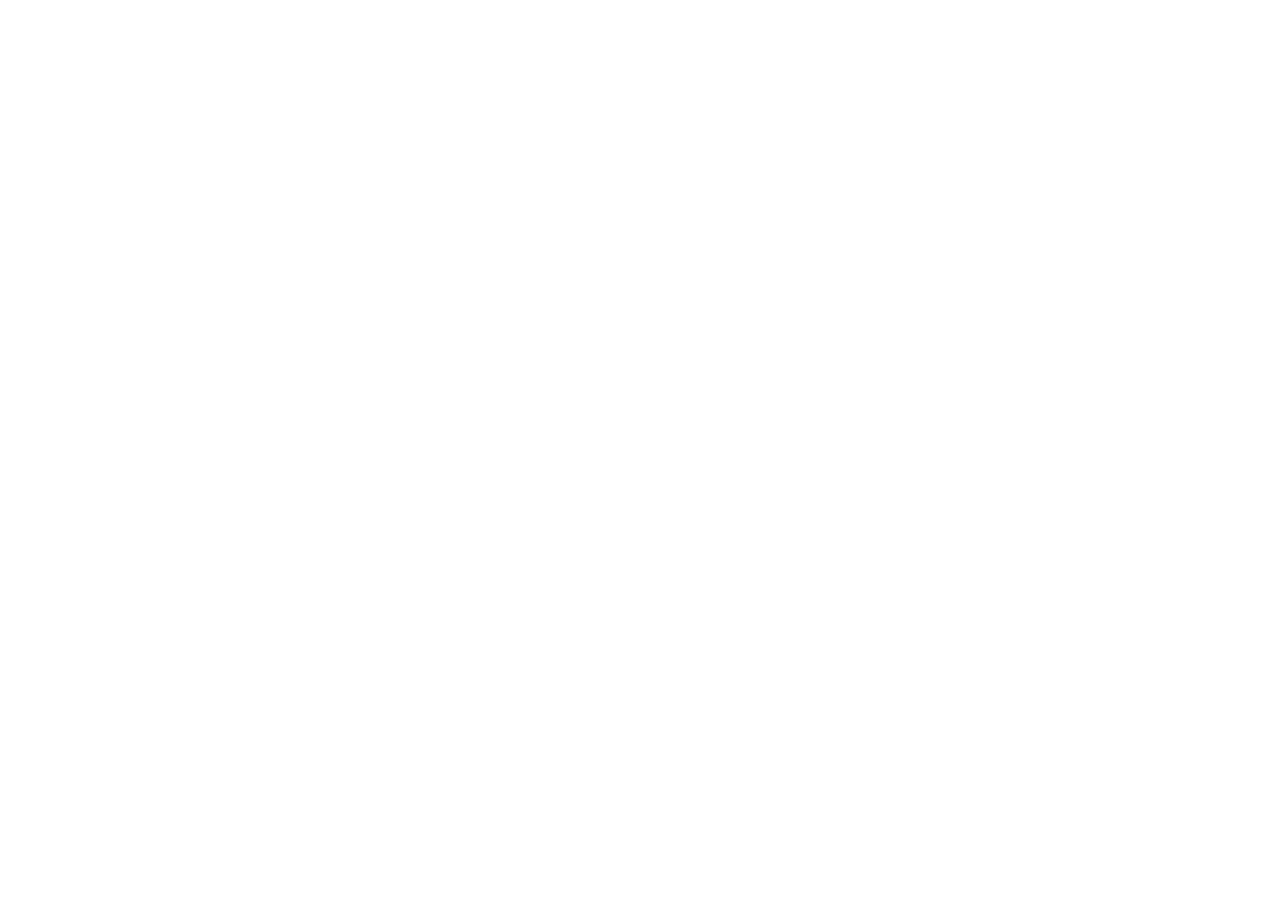
==== assigments/assigment3/index.html @ 077c4137 "A3: assigment 3" ====
<!DOCTYPE html>
<html>
  <head>
    <meta charset="utf-8">
    <meta name="viewport" width=device-width, initial-scale=1.0, maximum-scale=1.0, user-scalable=0>

    <!-- CSS stylesheet(s) -->
    <link rel="stylesheet" type="text/css" href="css/style.css" />

    <!-- jQuery and jQuery UI -->
    <script
      src="https://code.jquery.com/jquery-3.4.1.min.js"
      integrity="sha256-CSXorXvZcTkaix6Yvo6HppcZGetbYMGWSFlBw8HfCJo="
      crossorigin="anonymous"></script>

    <link rel="stylesheet" type="text/css" href="https://code.jquery.com/ui/1.12.1/themes/base/jquery-ui.css" />

    <script
      src="https://code.jquery.com/ui/1.12.1/jquery-ui.min.js"
      integrity="sha256-VazP97ZCwtekAsvgPBSUwPFKdrwD3unUfSGVYrahUqU="
      crossorigin="anonymous"></script>

<script src="https://code.responsivevoice.org/responsivevoice.js"></script>

    <!-- Library script(s) -->
    <!-- Add your required libraries here either as local files or CDN-hosted files -->


    <!-- My script(s) -->
    <script src="js/script.js"></script>
  </head>

  <body>


  </body>

</html>
---- assigments/assigment3/css/style.css ----
body {

}
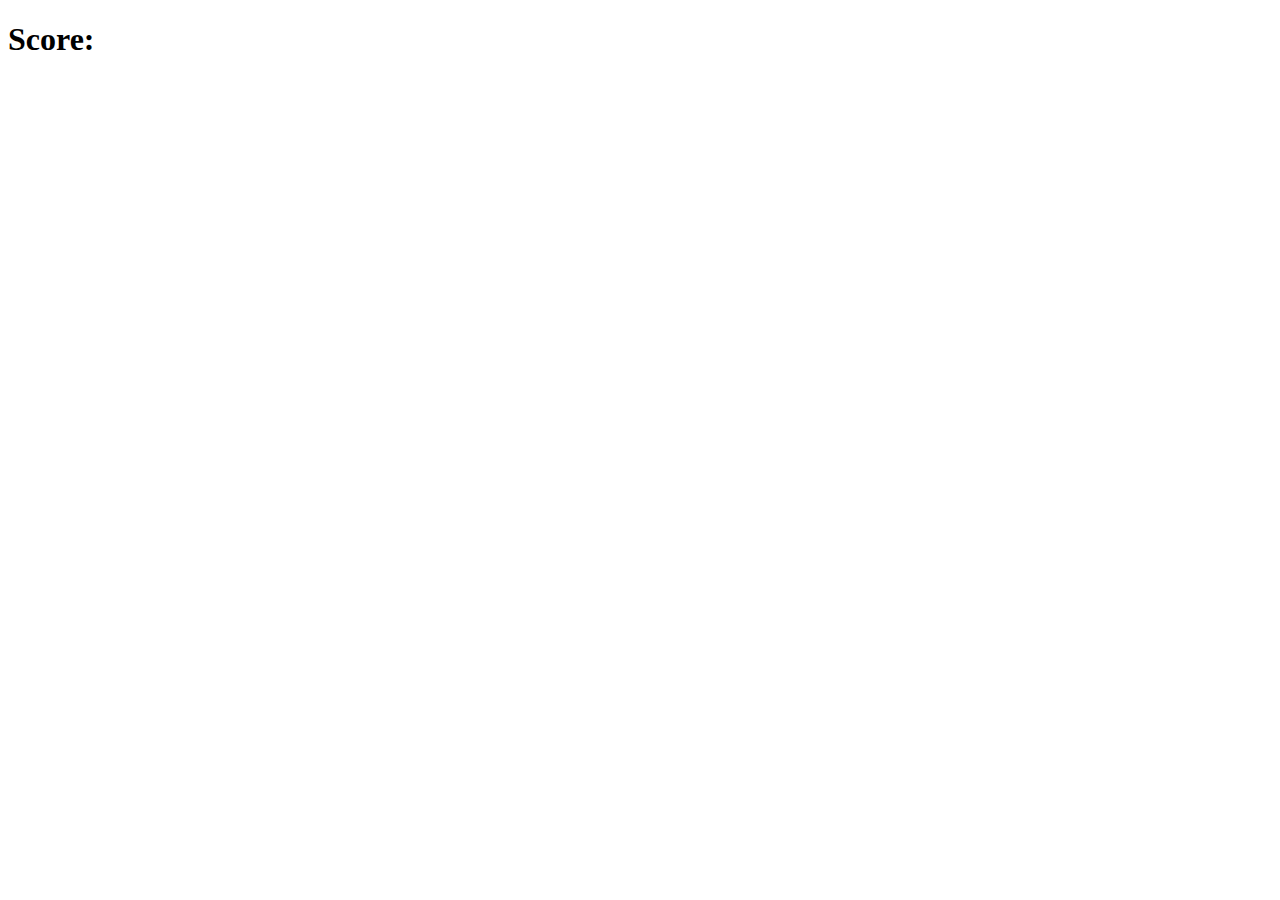
==== commit 41a5f8a3: "A3: added score and other annyang function -- still in progress" ====
--- a/assigments/assigment3/index.html
+++ b/assigments/assigment3/index.html
@@ -21,6 +21,8 @@
       crossorigin="anonymous"></script>
 
 <script src="https://code.responsivevoice.org/responsivevoice.js"></script>
+<!-- Adding annyang -->
+ <script src="//cdnjs.cloudflare.com/ajax/libs/annyang/2.6.0/annyang.min.js"></script>
 
     <!-- Library script(s) -->
     <!-- Add your required libraries here either as local files or CDN-hosted files -->
@@ -31,7 +33,7 @@
   </head>
 
   <body>
-
+ <h1>Score: </h1>
 
   </body>
 
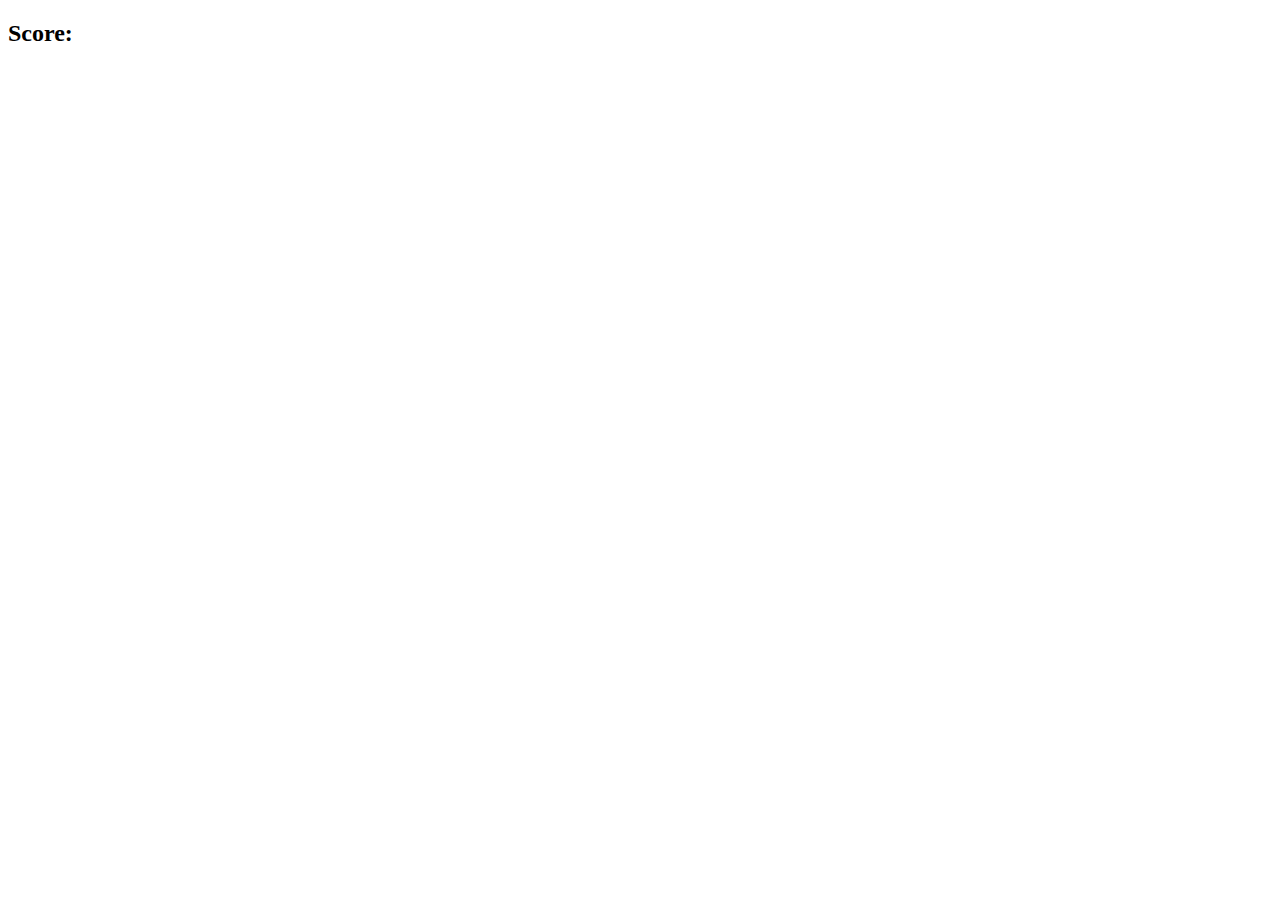
==== commit 0da70029: "A3: score is working" ====
--- a/assigments/assigment3/index.html
+++ b/assigments/assigment3/index.html
@@ -33,7 +33,7 @@
   </head>
 
   <body>
- <h1>Score: </h1>
+ <h2>Score: </h2>
 
   </body>
 
